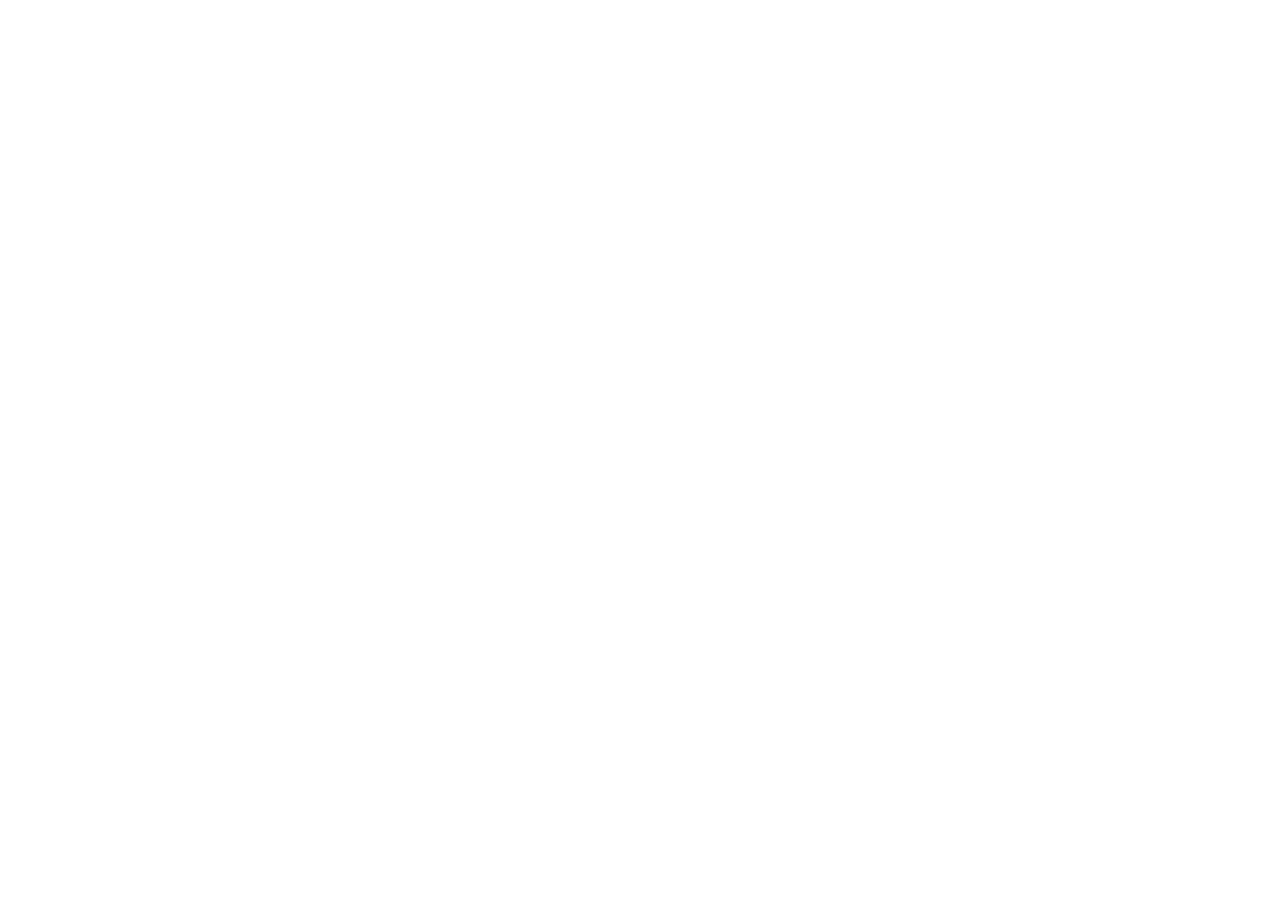
==== portfolio/index.html @ 4e5ea7e1 "added vite" ====
<!doctype html>
<html lang="en">
  <head>
    <meta charset="UTF-8" />
    <link rel="icon" type="image/svg+xml" href="./public/vite.svg" />
    <meta name="viewport" content="width=device-width, initial-scale=1.0" />
    <title>Dev Server</title>
  </head>
  <body>
    <script type="module" src="/src/main.js"></script>
  </body>
</html>
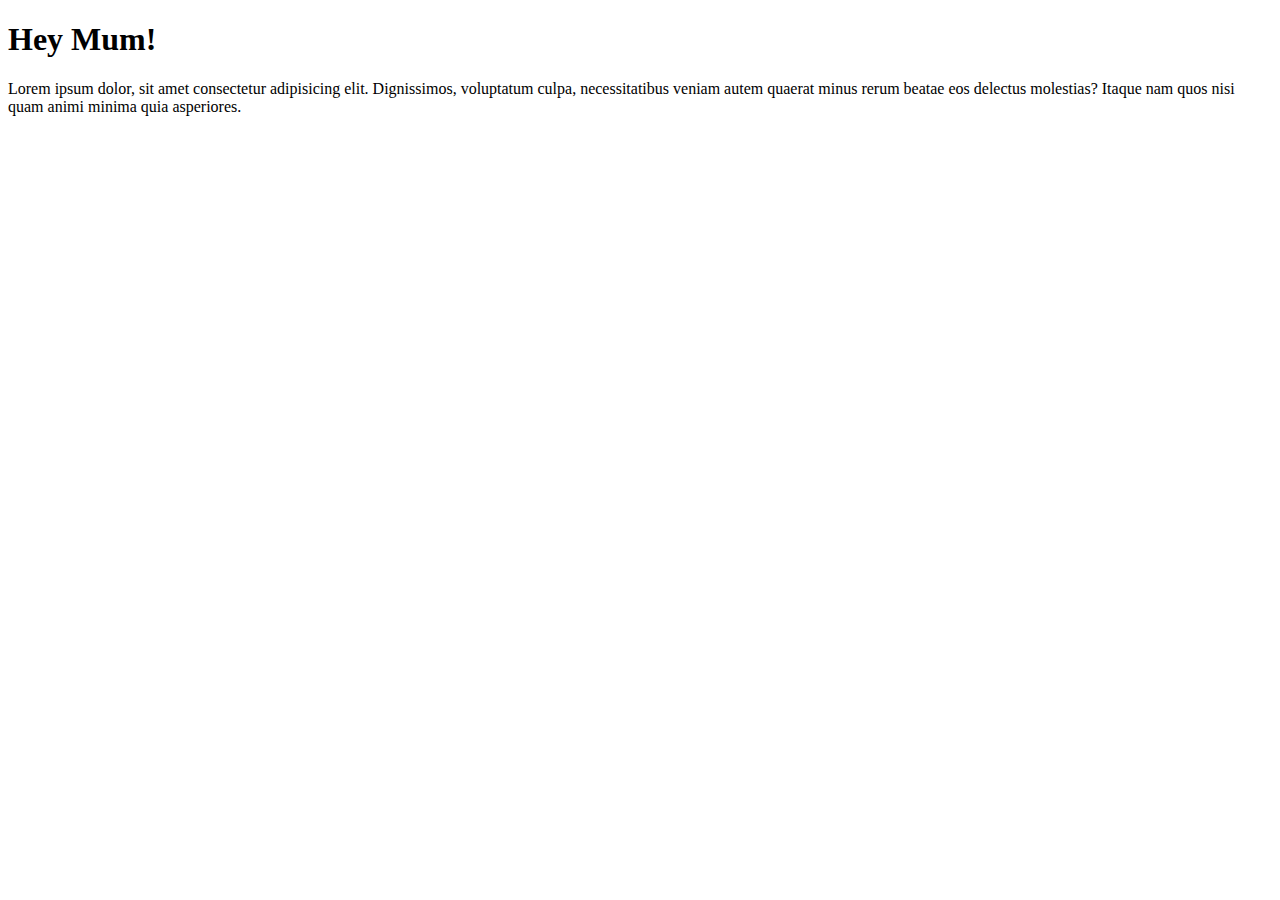
==== commit 0b650c76: "addition" ====
--- a/portfolio/index.html
+++ b/portfolio/index.html
@@ -1,12 +1,20 @@
-<!doctype html>
+<!DOCTYPE html>
 <html lang="en">
   <head>
     <meta charset="UTF-8" />
     <link rel="icon" type="image/svg+xml" href="./public/vite.svg" />
     <meta name="viewport" content="width=device-width, initial-scale=1.0" />
+    <link href="https://api.fontshare.com/v2/css?f[]=aktura@400&display=swap" rel="stylesheet">
     <title>Dev Server</title>
   </head>
   <body>
+    <h1>Hey Mum!</h1>
+    <p>
+      Lorem ipsum dolor, sit amet consectetur adipisicing elit. Dignissimos,
+      voluptatum culpa, necessitatibus veniam autem quaerat minus rerum beatae
+      eos delectus molestias? Itaque nam quos nisi quam animi minima quia
+      asperiores.
+    </p>
     <script type="module" src="/src/main.js"></script>
   </body>
 </html>
